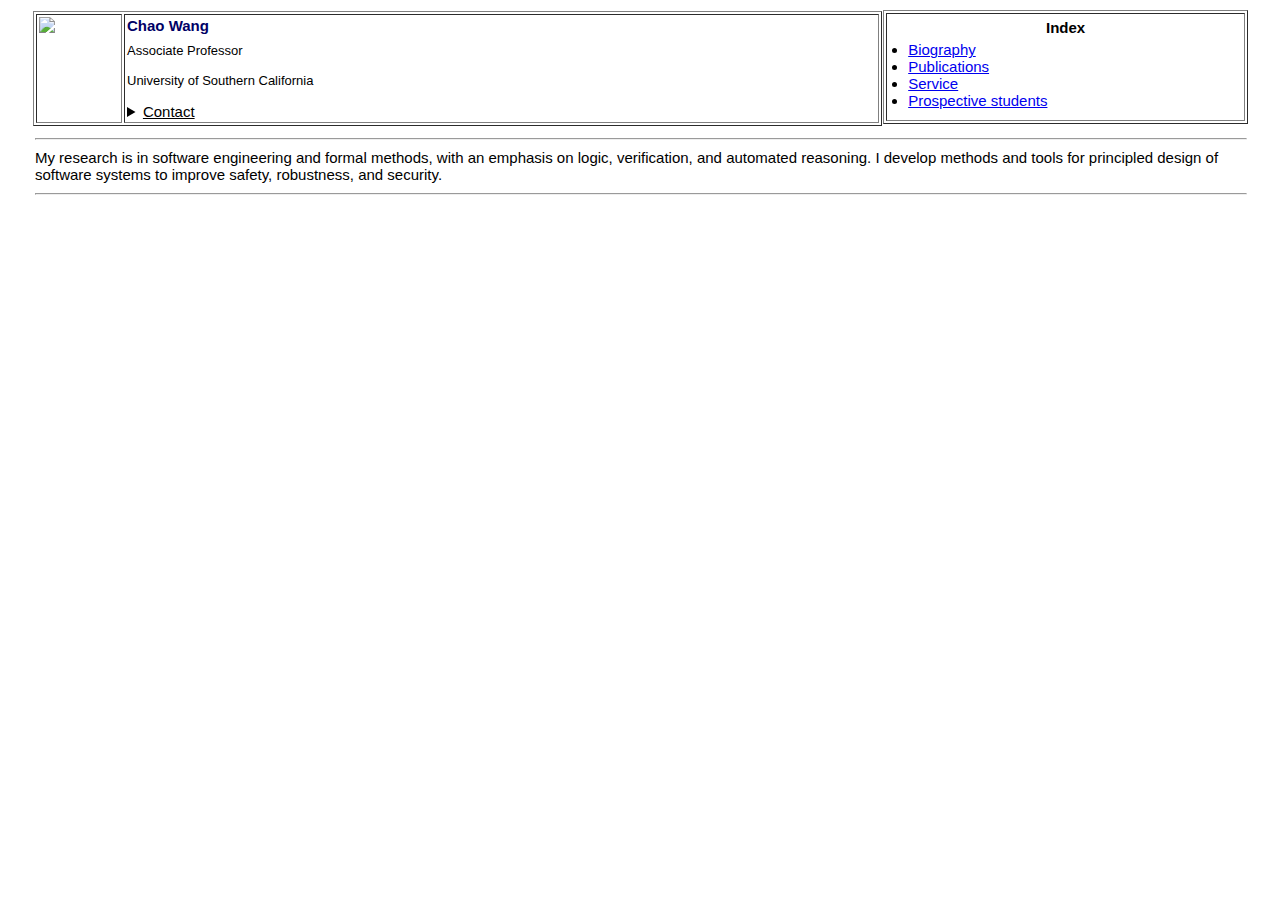
==== index.html @ 3140ba6c "init" ====
<html>

<head>




<title>Chao Wang | Professor at USC Computer Science</title>
<meta name=Title content="Chao Wang's  Homepage">
<meta name=Author content="Chao Wang">
<meta name=Description content="Chao Wang, USC, Professor, Computer Science, Software Engineering, Formal Methods, Concurrency, Side Channel, Verification, Synthesis, Model Checking, Symbolic Execution, Abstract Interpretation, AI Safety, Fairness">
<meta name="viewport" content="width=device-width,initial-scale=1">
<style>
html * 
{ 
  font-family: sans-serif !important;
  font-size: 15px;
}
@media only screen and (max-device-width: 480px) {
  html {
         -webkit-text-size-adjust: none;
       }
}
.chaoText {
  font-size:13px;
}
@media only screen and (max-device-width: 480px) {
  .chaoText { font-size:13px; }
}
</style>
</head>

<body link="#0000EE" vlink="#551A8B" alink="#ff0000" style='tab-interval:.5in' 
rightmargin=0 leftmargin=0 topmargin=0 marginheight=0 marginwidth=0>

<div align=center style='margin-top:.1in;margin-bottom:0in'>

<table border=0 cellspacing=0 cellpadding=0 width="95%" style='width:95.0%'>
 <tr>
  <td width="70%" style='width:70.0%;padding:.75pt .75pt .75pt .75pt'>


  <table border=1 cellpadding=0 width="100%" style='width:100.0%' height="100%">

   <tr>

    <td width=80 valign=top style='width:60.0pt;padding:1.5pt 1.5pt 1.5pt 1.5pt'>

    <p><img style="width: auto; height: auto; max-width:95pt" src="index_files/image001.jpg"></p>

    </td>

    <td valign=top style='padding:1.5pt 1.5pt 1.5pt 1.5pt'>

    <p style='margin-bottom:0.1in'><b><span style='color:#000066'>Chao Wang</span></b></p>

    <p style='margin-top:0in;margin-bottom:0in'><div class=chaoText>Associate Professor</div></p>

    <p style='margin-top:0.0in'><div class=chaoText>University of Southern California</div></p>


    <details style='margin-top:.05in' class=chaoText><summary><u>Contact</u></summary>
    <p class=chaoText style='margin-top:0.1in'>
    <b class=chaoText>Office:</b>  SAL 334                                      <br>
    &nbsp;&nbsp;941 Bloom Walk, Los Angeles, CA 90089<br>
    <b class=chaoText>Phone:</b>   213-821-2962    <i 
       class=chaoText style='color:#A6A6A6'>(I do not check voice mail)</i><br>
    <b class=chaoText>Email:</b> wang626 @ usc . edu

    </p>
    </details>


    </td>
   </tr>
  </table>

  </td>


  <td width="30%" valign=top style='width:30.0%'>


  <table border=1 cellpadding=0 width="100%" style='width:100.0%' height="100%">

    <tr>
    <td valign=top        style='padding:.75pt .75pt .75pt .75pt'>

      <p style='margin-top:0.05in;margin-bottom:0.05in;text-align:center'><b>Index</b></p>

      <ul style='margin-top:0.0in;margin-bottom:0.1in;padding:0pt 0pt 0pt 15pt' type=disc>

       <li><a href="shortbio.html">Biography</a></li>
       <li><a href="publication.html">Publications</a></li>
       <li><a href="service.html">Service</a></li>
       <li><a href="student.html">Prospective students</a></li>

      </ul>


    </td>
   </tr>



  </table>

  </td>
 </tr>
</table>

</div>


<table border=0 cellspacing=0 cellpadding=0 width="100%" style='width:100.0%;margin-top:.0in;margin-bottom:.1in'>
 <tr>
  <td style='padding:.75pt .75pt .75pt .75pt'>
  <div align=center>
  <table border=0 cellspacing=0 cellpadding=0 width="95%" style='width:95.0%'>
   <tr>
    <td style='padding:1.5pt 1.5pt 1.5pt 1.5pt'>

    <hr size=2 width="100%" align=center>

    <p style='margin-top:.1in;margin-bottom:.1in'>

    My research is in software engineering and formal methods, with an
    emphasis on logic, verification, and automated reasoning.  I develop
    methods and tools for principled design of software systems to
    improve safety, robustness, and security.
    
    </p>




    <hr size=2 width="100%" align=center>

    </td>
   </tr>
  </table>
  </div>
  </td>
 </tr>
</table>

</body>

</html>
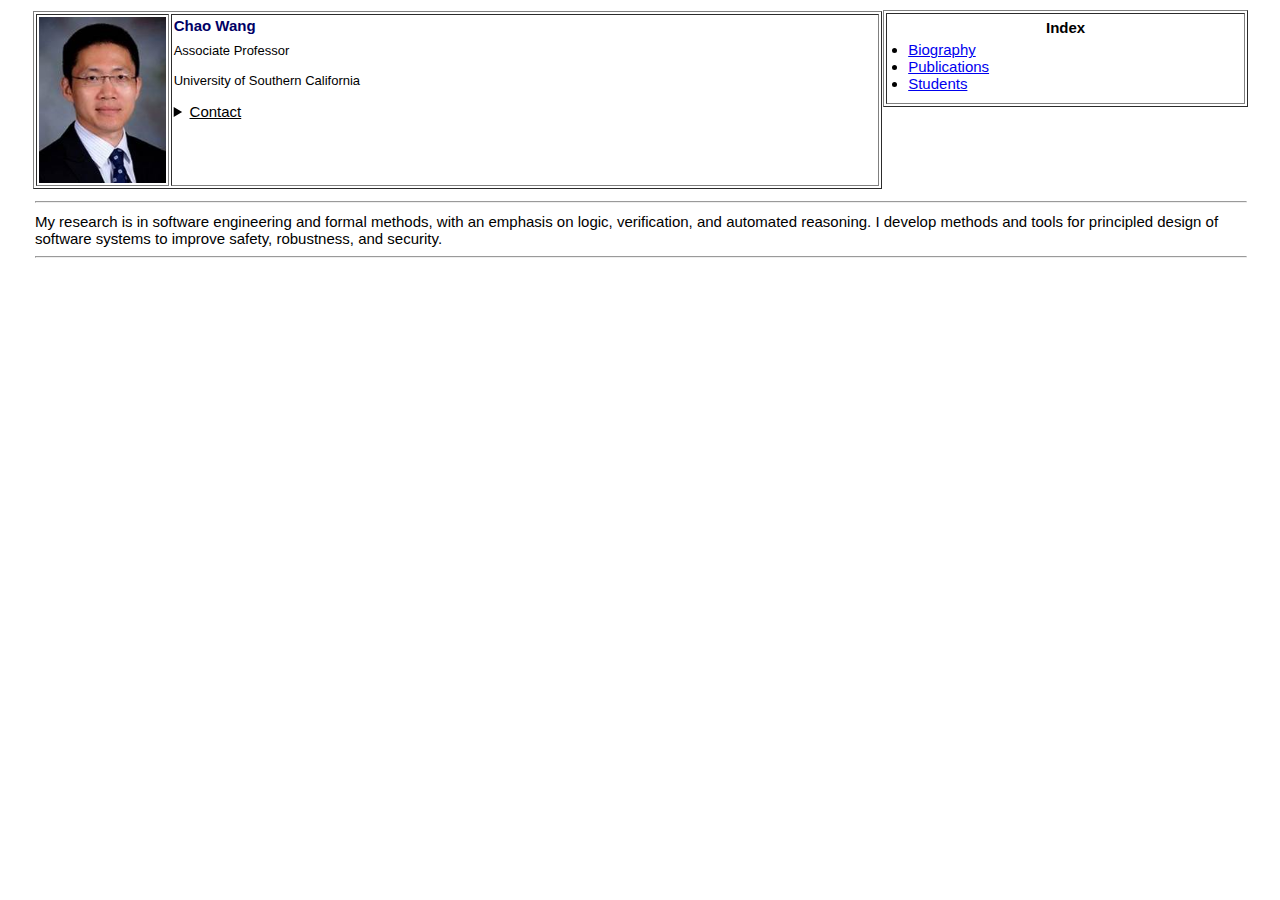
==== commit d77275c5: "init" ====
--- a/index.html
+++ b/index.html
@@ -42,11 +42,11 @@
 
   <table border=1 cellpadding=0 width="100%" style='width:100.0%' height="100%">
 
-   <tr>
+   <tr> 
 
     <td width=80 valign=top style='width:60.0pt;padding:1.5pt 1.5pt 1.5pt 1.5pt'>
 
-    <p><img style="width: auto; height: auto; max-width:95pt" src="index_files/image001.jpg"></p>
+    <p><img style="width: auto; height: auto; max-width:95pt" src="pubDOC/image001.jpg"></p>
 
     </td>
 
@@ -90,10 +90,9 @@
 
       <ul style='margin-top:0.0in;margin-bottom:0.1in;padding:0pt 0pt 0pt 15pt' type=disc>
 
-       <li><a href="shortbio.html">Biography</a></li>
-       <li><a href="publication.html">Publications</a></li>
-       <li><a href="service.html">Service</a></li>
-       <li><a href="student.html">Prospective students</a></li>
+       <li><a href="https://sites.usc.edu/chaowang/biography/">Biography</a></li>
+       <li><a href="https://sites.usc.edu/chaowang/publications/">Publications</a></li>
+       <li><a href="https://sites.usc.edu/chaowang/students/">Students</a></li>
 
       </ul>
 
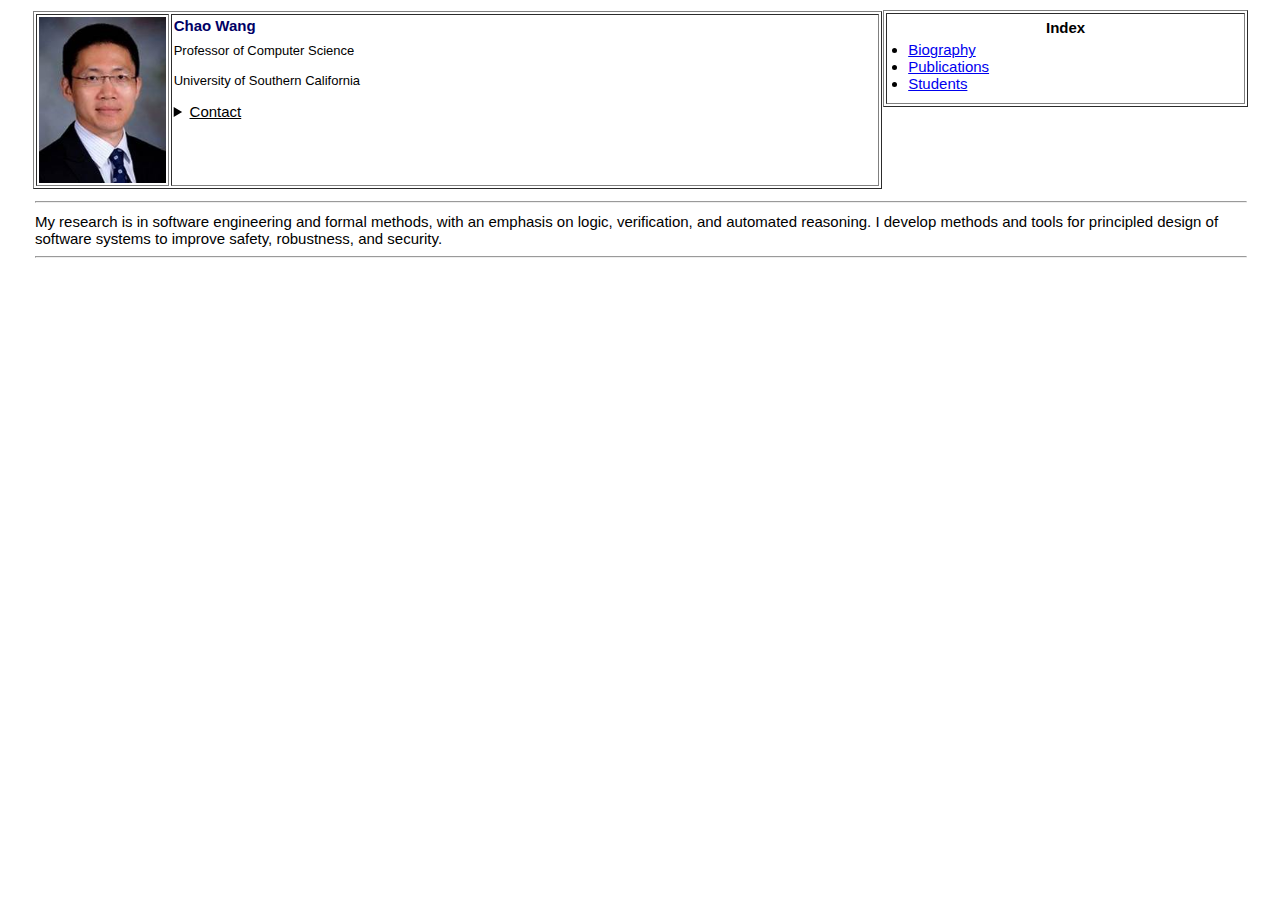
==== commit b47ed338: "chao" ====
--- a/index.html
+++ b/index.html
@@ -54,7 +54,7 @@
 
     <p style='margin-bottom:0.1in'><b><span style='color:#000066'>Chao Wang</span></b></p>
 
-    <p style='margin-top:0in;margin-bottom:0in'><div class=chaoText>Associate Professor</div></p>
+    <p style='margin-top:0in;margin-bottom:0in'><div class=chaoText>Professor of Computer Science</div></p>
 
     <p style='margin-top:0.0in'><div class=chaoText>University of Southern California</div></p>
 
